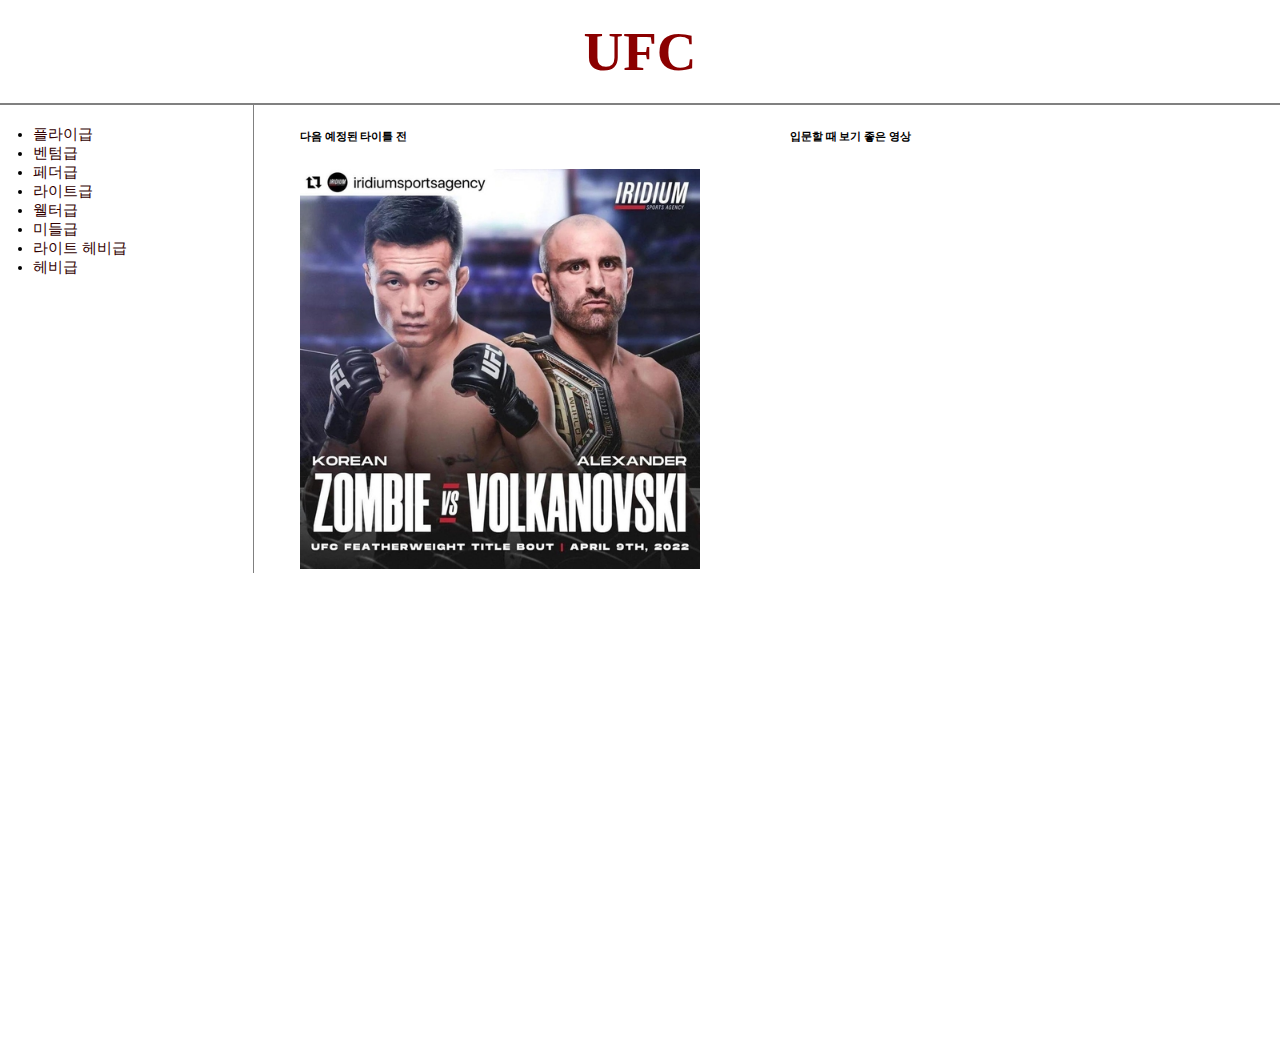
==== index.html @ d6e0b597 "css의 재사용" ====
<!DOCTYPE html>
<html lang="ko">
<head>
    <meta charset="UTF-8">
    <title>새 탭</title>
    <link rel="stylesheet" href="style.css">
</head>
<body>
<h1><a href="index.html"  style="color:darkred;">UFC</a></h1>
<div id="grid">
    <ul>
        <li><a href="2.Flyweight.html">플라이급</a></li>
        <li><a href="3.Bantamweight.html">벤텀급</a></li>
        <li><a href="4.Featherweight.html">페더급</a></li>                
        <li><a href="5.Lightweight.html">라이트급</a></li>
        <li><a href="6.Welterweight.html">웰터급</a></li>
        <li><a href="7.Middleweight.html">미들급</a></li>
        <li><a href="8. Light Heavyweight.html">라이트 헤비급</a></li>
        <li><a href="9.Heavyweight.html">헤비급</a></li>
    </ul>
    <div class="in">
        <h6>다음 예정된 타이틀 전</h6>
        <img src="./zvsa.jpeg" width="400">
    </div>
    <div class="out">
        <h6>입문할 때 보기 좋은 영상</h6>
        <iframe width="400" height="255" src="https://www.youtube.com/embed/5ECfayWLSdg" title="YouTube video player" frameborder="0" allow="accelerometer; autoplay; clipboard-write; encrypted-media; gyroscope; picture-in-picture" allowfullscreen></iframe>
    </div>
</div>
</body>
</html>
---- style.css ----
body{
    margin: 0;
}
a {
    text-decoration: none;
    color:rgb(50, 0, 0);
}
h1{
    text-align: center;
    font-size: 55px;
    border-bottom:2px solid gray;
    margin: 0;
    padding: 20px;
 }
ul{
     font-size: 15px;
     border-right:1px solid gray ;
     width: 200px;
     margin: 0;
     padding: 20px;
 }
#grid ul{
    padding-left: 33px;
}
#grid{
    display: grid;
    grid-template-columns: 300px 1fr 1fr ;
    grid-template-rows: 1fr 1fr ;
 }

 .in{
    grid-column: 2 / 3;
}
.out{
    grid-column: 3 / 4;
    grid-row: 1 / 2;
}
@media(max-width:720px){
    #grid{
        display: block;
    }
    ul{
        border-right:none;
    }
    h1{
        border-bottom:none;               
    }
    .in{
        grid-column: 2 / 3;
    }
    .out{
        grid-column: 3 / 4;
        grid-row: 1 / 2;
    }
 }

 @media(max-width:1110px) {
    .in{
        grid-column: 2 / 4;
    }
    .out{
        grid-column: 2 / 4;
        grid-row: 2 / 3;
    }
 }
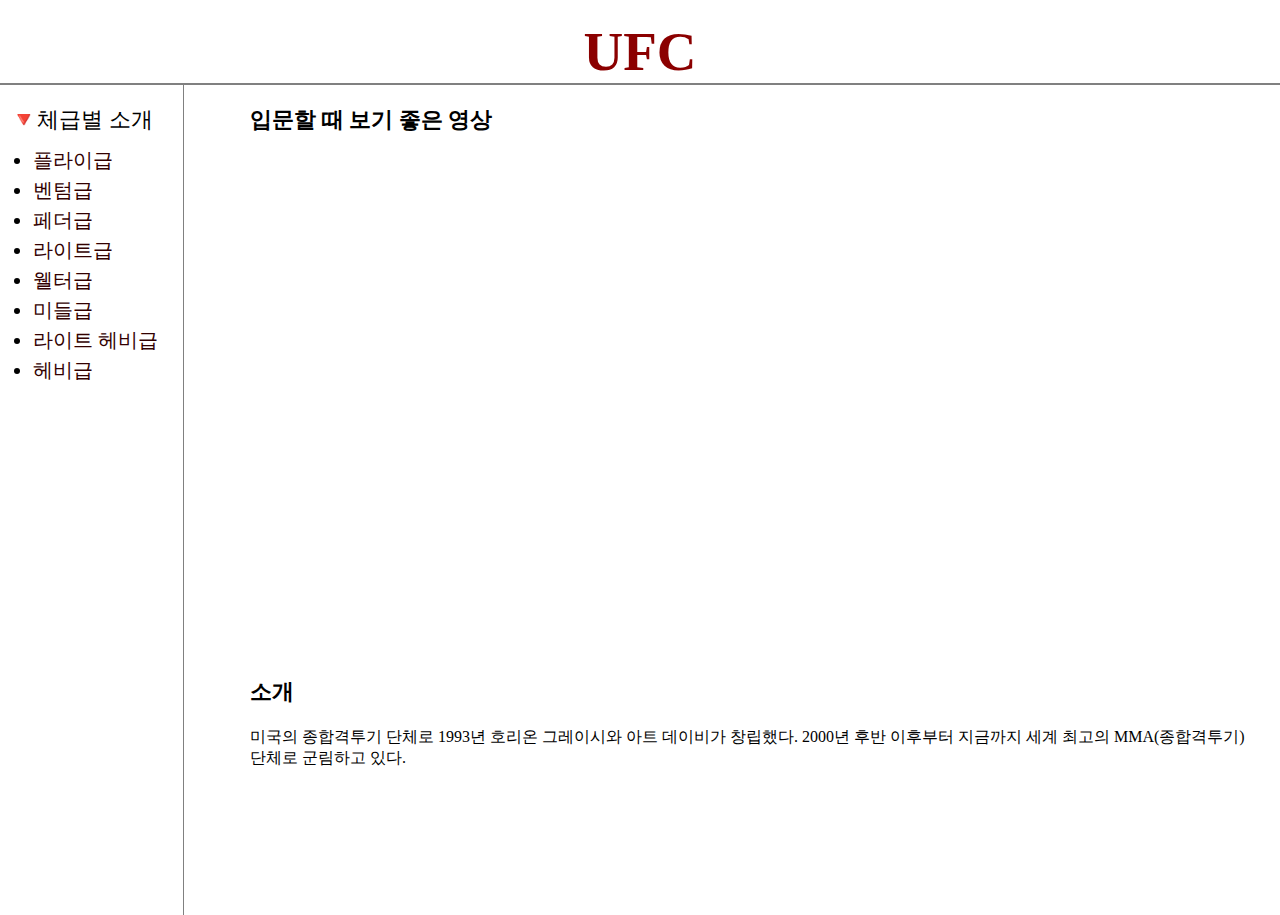
==== commit 194631c7: "메인 화면 위치 재정" ====
--- a/index.html
+++ b/index.html
@@ -8,23 +8,24 @@
 <body>
 <h1><a href="index.html"  style="color:darkred;">UFC</a></h1>
 <div id="grid">
-    <ul>
-        <li><a href="2.Flyweight.html">플라이급</a></li>
-        <li><a href="3.Bantamweight.html">벤텀급</a></li>
-        <li><a href="4.Featherweight.html">페더급</a></li>                
-        <li><a href="5.Lightweight.html">라이트급</a></li>
-        <li><a href="6.Welterweight.html">웰터급</a></li>
-        <li><a href="7.Middleweight.html">미들급</a></li>
-        <li><a href="8. Light Heavyweight.html">라이트 헤비급</a></li>
-        <li><a href="9.Heavyweight.html">헤비급</a></li>
-    </ul>
+    <div class="ranking">
+        <p>🔻체급별 소개</p>
+        <ul>
+            <li><a href="2.Flyweight.html">플라이급</a></li>
+            <li><a href="3.Bantamweight.html">벤텀급</a></li>
+            <li><a href="4.Featherweight.html">페더급</a></li>                
+            <li><a href="5.Lightweight.html">라이트급</a></li>
+            <li><a href="6.Welterweight.html">웰터급</a></li>
+            <li><a href="7.Middleweight.html">미들급</a></li>
+            <li><a href="8. Light Heavyweight.html">라이트 헤비급</a></li>
+            <li><a href="9.Heavyweight.html">헤비급</a></li>
+        </ul>
+    </div>
     <div class="in">
-        <h6>다음 예정된 타이틀 전</h6>
-        <img src="./zvsa.jpeg" width="400">
-    </div>
-    <div class="out">
-        <h6>입문할 때 보기 좋은 영상</h6>
-        <iframe width="400" height="255" src="https://www.youtube.com/embed/5ECfayWLSdg" title="YouTube video player" frameborder="0" allow="accelerometer; autoplay; clipboard-write; encrypted-media; gyroscope; picture-in-picture" allowfullscreen></iframe>
+        <h4>입문할 때 보기 좋은 영상</h4>
+        <iframe width= 80% height= 60% src="https://www.youtube.com/embed/5ECfayWLSdg" title="YouTube video player" frameborder="0" allow="accelerometer; autoplay; clipboard-write; encrypted-media; gyroscope; picture-in-picture" allowfullscreen></iframe>
+        <h4>소개</h4>
+        <p class="history">미국의 종합격투기 단체로 1993년 호리온 그레이시와 아트 데이비가 창립했다. 2000년 후반 이후부터 지금까지 세계 최고의 MMA(종합격투기) 단체로 군림하고 있다.</p>
     </div>
 </div>
 </body>
--- a/style.css
+++ b/style.css
@@ -5,36 +5,53 @@
     text-decoration: none;
     color:rgb(50, 0, 0);
 }
+p{
+    margin: 0;
+}
 h1{
     text-align: center;
     font-size: 55px;
     border-bottom:2px solid gray;
     margin: 0;
+    padding-top: 20px;
+}
+.ranking p{
+    border-right:1px solid gray ;
+    width: 173px;
+    font-size: 22px;
+    padding-top: 20px;
+    padding-left: 10px;
+}
+ul{
+    font-size: 20px;
+    border-right:1px solid gray ;
+    height: 750px;
+    width: 130px;
+    margin: 0;
     padding: 20px;
- }
-ul{
-     font-size: 15px;
-     border-right:1px solid gray ;
-     width: 200px;
-     margin: 0;
-     padding: 20px;
- }
+    padding-top: 10px;
+    line-height: 30px;
+}
+.history{
+    padding-right: 20px;
+}
 #grid ul{
     padding-left: 33px;
 }
 #grid{
     display: grid;
-    grid-template-columns: 300px 1fr 1fr ;
-    grid-template-rows: 1fr 1fr ;
+    grid-template-columns: 250px 1fr;
+    grid-template-rows: 2fr 1fr ;
  }
 
- .in{
+.in{
     grid-column: 2 / 3;
+    grid-row: 1 / 3;
 }
-.out{
-    grid-column: 3 / 4;
-    grid-row: 1 / 2;
+.ranking{
+    grid-row: 1 / 3;
 }
+
 @media(max-width:720px){
     #grid{
         display: block;
@@ -42,24 +59,20 @@
     ul{
         border-right:none;
     }
+    ol{
+        width: 300px;
+    }
     h1{
         border-bottom:none;               
     }
     .in{
         grid-column: 2 / 3;
     }
-    .out{
-        grid-column: 3 / 4;
-        grid-row: 1 / 2;
-    }
  }
 
- @media(max-width:1110px) {
-    .in{
-        grid-column: 2 / 4;
-    }
-    .out{
-        grid-column: 2 / 4;
-        grid-row: 2 / 3;
-    }
- }+h4{
+    font-size: 22px;
+    margin: 0;
+    padding: 20px;
+    padding-left: 0;
+}
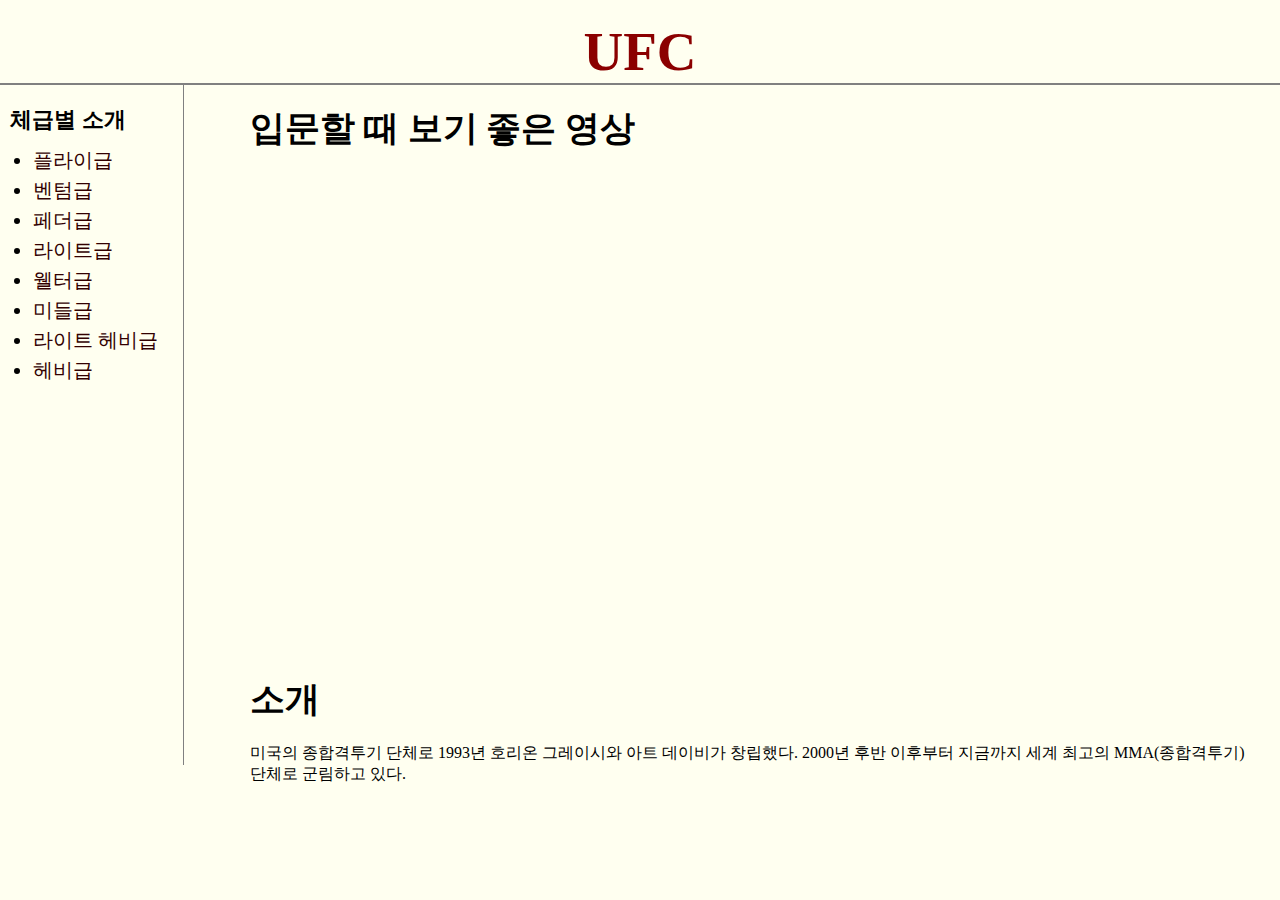
==== commit f63d5eef: "체급에 내용 추가" ====
--- a/index.html
+++ b/index.html
@@ -9,7 +9,7 @@
 <h1><a href="index.html"  style="color:darkred;">UFC</a></h1>
 <div id="grid">
     <div class="ranking">
-        <p>🔻체급별 소개</p>
+        <p>체급별 소개</p>
         <ul>
             <li><a href="2.Flyweight.html">플라이급</a></li>
             <li><a href="3.Bantamweight.html">벤텀급</a></li>
@@ -23,7 +23,7 @@
     </div>
     <div class="in">
         <h4>입문할 때 보기 좋은 영상</h4>
-        <iframe width= 80% height= 60% src="https://www.youtube.com/embed/5ECfayWLSdg" title="YouTube video player" frameborder="0" allow="accelerometer; autoplay; clipboard-write; encrypted-media; gyroscope; picture-in-picture" allowfullscreen></iframe>
+        <iframe width= 80% height= 80% src="https://www.youtube.com/embed/5ECfayWLSdg" title="YouTube video player" frameborder="0" allow="accelerometer; autoplay; clipboard-write; encrypted-media; gyroscope; picture-in-picture" allowfullscreen></iframe>
         <h4>소개</h4>
         <p class="history">미국의 종합격투기 단체로 1993년 호리온 그레이시와 아트 데이비가 창립했다. 2000년 후반 이후부터 지금까지 세계 최고의 MMA(종합격투기) 단체로 군림하고 있다.</p>
     </div>
--- a/style.css
+++ b/style.css
@@ -1,5 +1,6 @@
 body{
     margin: 0;
+    background-color: Ivory;
 }
 a {
     text-decoration: none;
@@ -15,22 +16,51 @@
     margin: 0;
     padding-top: 20px;
 }
+.videoweight iframe{
+    padding: 40px;
+    padding-top: 80px;
+}
 .ranking p{
+    font-weight: bold;
     border-right:1px solid gray ;
     width: 173px;
     font-size: 22px;
     padding-top: 20px;
     padding-left: 10px;
 }
+.WeightRanking p{
+    font-weight: bold;
+    font-size: 30px;
+    margin: 0;
+    padding-top: 50px;
+    text-align: left;
+}
+.WeightHistotyRanking p{
+    font-weight: bold;
+    font-size: 30px;
+    margin: 0;
+    padding-top: 75px;
+    text-align: left;
+}
 ul{
     font-size: 20px;
     border-right:1px solid gray ;
-    height: 750px;
+    height: 100%;
     width: 130px;
     margin: 0;
     padding: 20px;
     padding-top: 10px;
     line-height: 30px;
+}
+ol{
+    font-size: 25px;
+    margin: 0;
+    padding-top: 20px;
+    text-align: left;
+    line-height: 35px;
+}
+.WeightHistotyRanking ol{
+    padding-top: 30px;
 }
 .history{
     padding-right: 20px;
@@ -40,23 +70,53 @@
 }
 #grid{
     display: grid;
-    grid-template-columns: 250px 1fr;
-    grid-template-rows: 2fr 1fr ;
- }
+    grid-template-columns: 250px 2fr 1fr;
+    grid-template-rows: 600px 1fr ;
+}
+#grid2{
+    display: grid;
+    grid-template-columns: 300px 1fr;
+    grid-column: 2 / 4;
+    grid-row: 2 / 3;
+}
 
 .in{
+    grid-column: 2 / 4;
+    grid-row: 1 / 3;
+}
+.WeightChampion{
     grid-column: 2 / 3;
-    grid-row: 1 / 3;
+    grid-row: 1 / 2;
+}
+.WeightRanking{
+    grid-column: 3 / 4;
+    grid-row: 1 / 2;
 }
 .ranking{
     grid-row: 1 / 3;
 }
+.WeightHistotyRanking{
+    grid-column: 1 / 2;
+}
+.WeightFirstChampion{
+    padding: 20px;
+    grid-column: 3 / 4;
+}
+.history{
+    grid-column: 2 / 4;
+    grid-row: 2 / 3;
+}
+
 
 @media(max-width:720px){
     #grid{
         display: block;
     }
     ul{
+        border-right:none;
+        height: 300px;
+    }
+    .ranking p{
         border-right:none;
     }
     ol{
@@ -66,13 +126,14 @@
         border-bottom:none;               
     }
     .in{
-        grid-column: 2 / 3;
+        grid-column: 2 / 4;
     }
  }
 
 h4{
-    font-size: 22px;
+    font-size: 35px;
     margin: 0;
     padding: 20px;
     padding-left: 0;
+    font-weight: bold;
 }
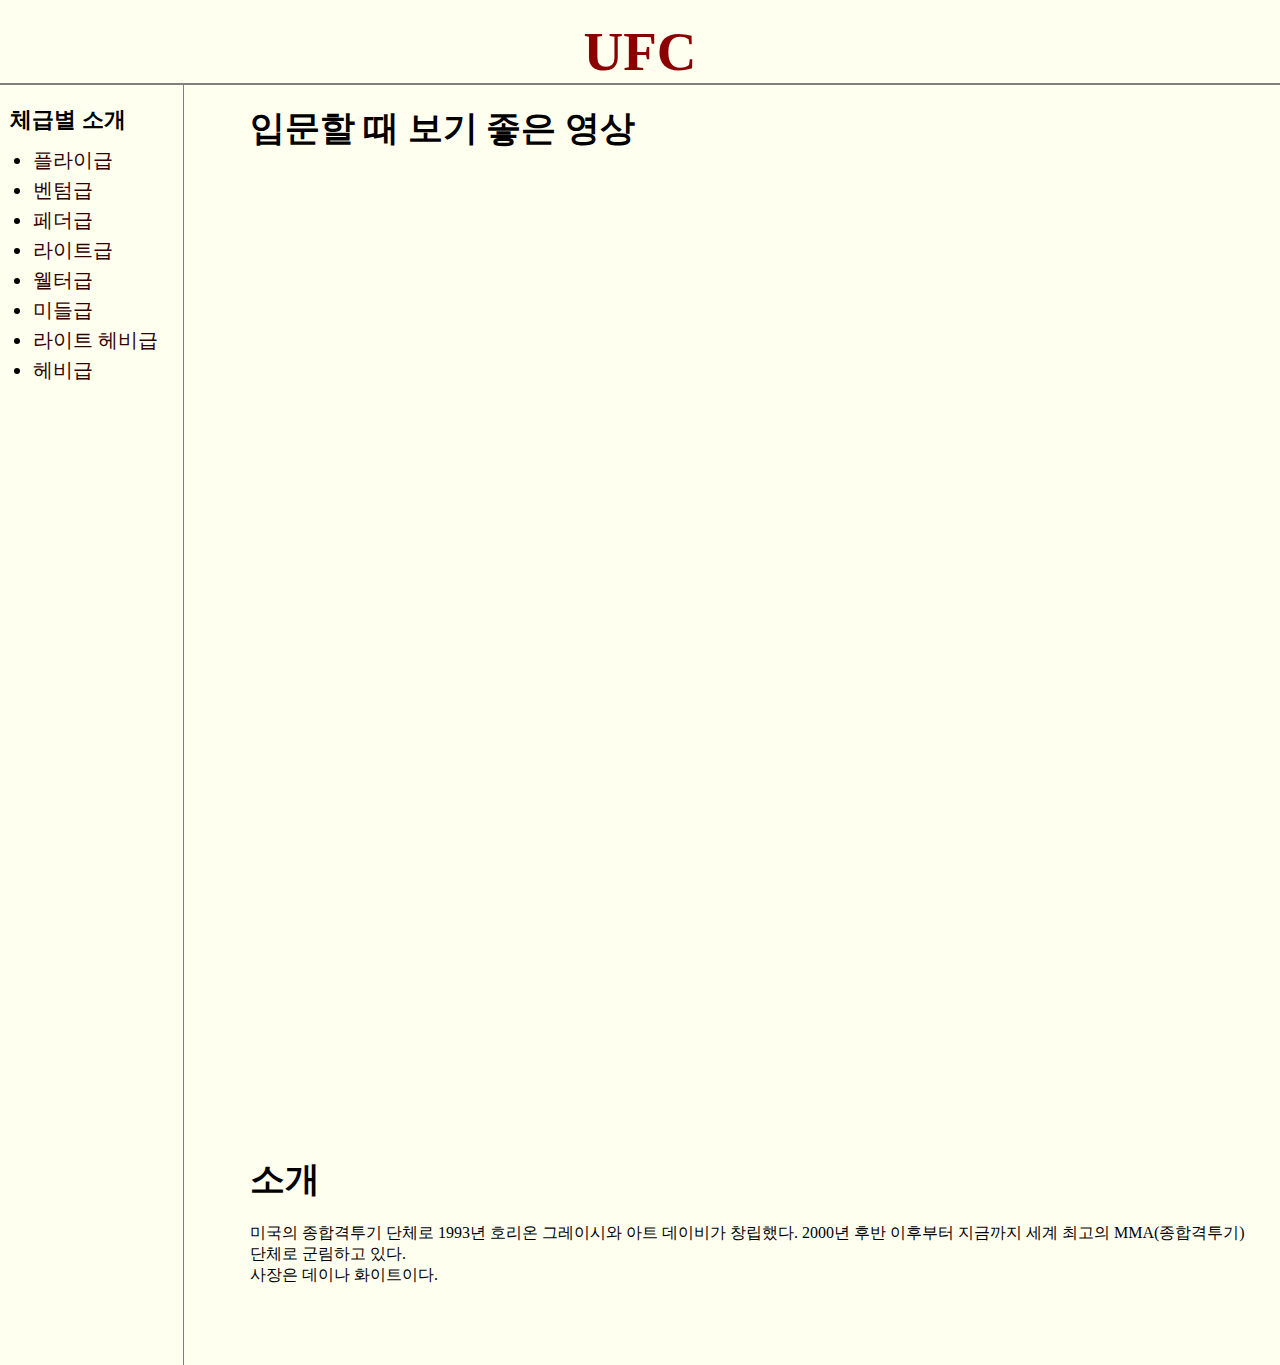
==== commit 3cf3a481: "체급에 내용 추가" ====
--- a/index.html
+++ b/index.html
@@ -25,7 +25,8 @@
         <h4>입문할 때 보기 좋은 영상</h4>
         <iframe width= 80% height= 80% src="https://www.youtube.com/embed/5ECfayWLSdg" title="YouTube video player" frameborder="0" allow="accelerometer; autoplay; clipboard-write; encrypted-media; gyroscope; picture-in-picture" allowfullscreen></iframe>
         <h4>소개</h4>
-        <p class="history">미국의 종합격투기 단체로 1993년 호리온 그레이시와 아트 데이비가 창립했다. 2000년 후반 이후부터 지금까지 세계 최고의 MMA(종합격투기) 단체로 군림하고 있다.</p>
+        <p class="history">미국의 종합격투기 단체로 1993년 호리온 그레이시와 아트 데이비가 창립했다. 2000년 후반 이후부터 지금까지 세계 최고의 MMA(종합격투기) 단체로 군림하고 있다. </p>
+        <p class="history">사장은 데이나 화이트이다.</p>
     </div>
 </div>
 </body>
--- a/style.css
+++ b/style.css
@@ -71,13 +71,22 @@
 #grid{
     display: grid;
     grid-template-columns: 250px 2fr 1fr;
-    grid-template-rows: 600px 1fr ;
+    grid-template-rows: 600px 600px 1fr;
 }
 #grid2{
     display: grid;
     grid-template-columns: 300px 1fr;
     grid-column: 2 / 4;
     grid-row: 2 / 3;
+}
+#grid3{
+    display: grid;
+    grid-template-columns: 300px 1fr;
+    grid-column: 2 / 4;
+    grid-row: 3 / 4;
+}
+.WeightHistoty{
+    grid-column: 1 / 2;
 }
 
 .in{
@@ -93,11 +102,11 @@
     grid-row: 1 / 2;
 }
 .ranking{
-    grid-row: 1 / 3;
+    grid-row: 1 / 4;
 }
 .WeightHistotyRanking{
     grid-column: 1 / 2;
-}
+} 
 .WeightFirstChampion{
     padding: 20px;
     grid-column: 3 / 4;
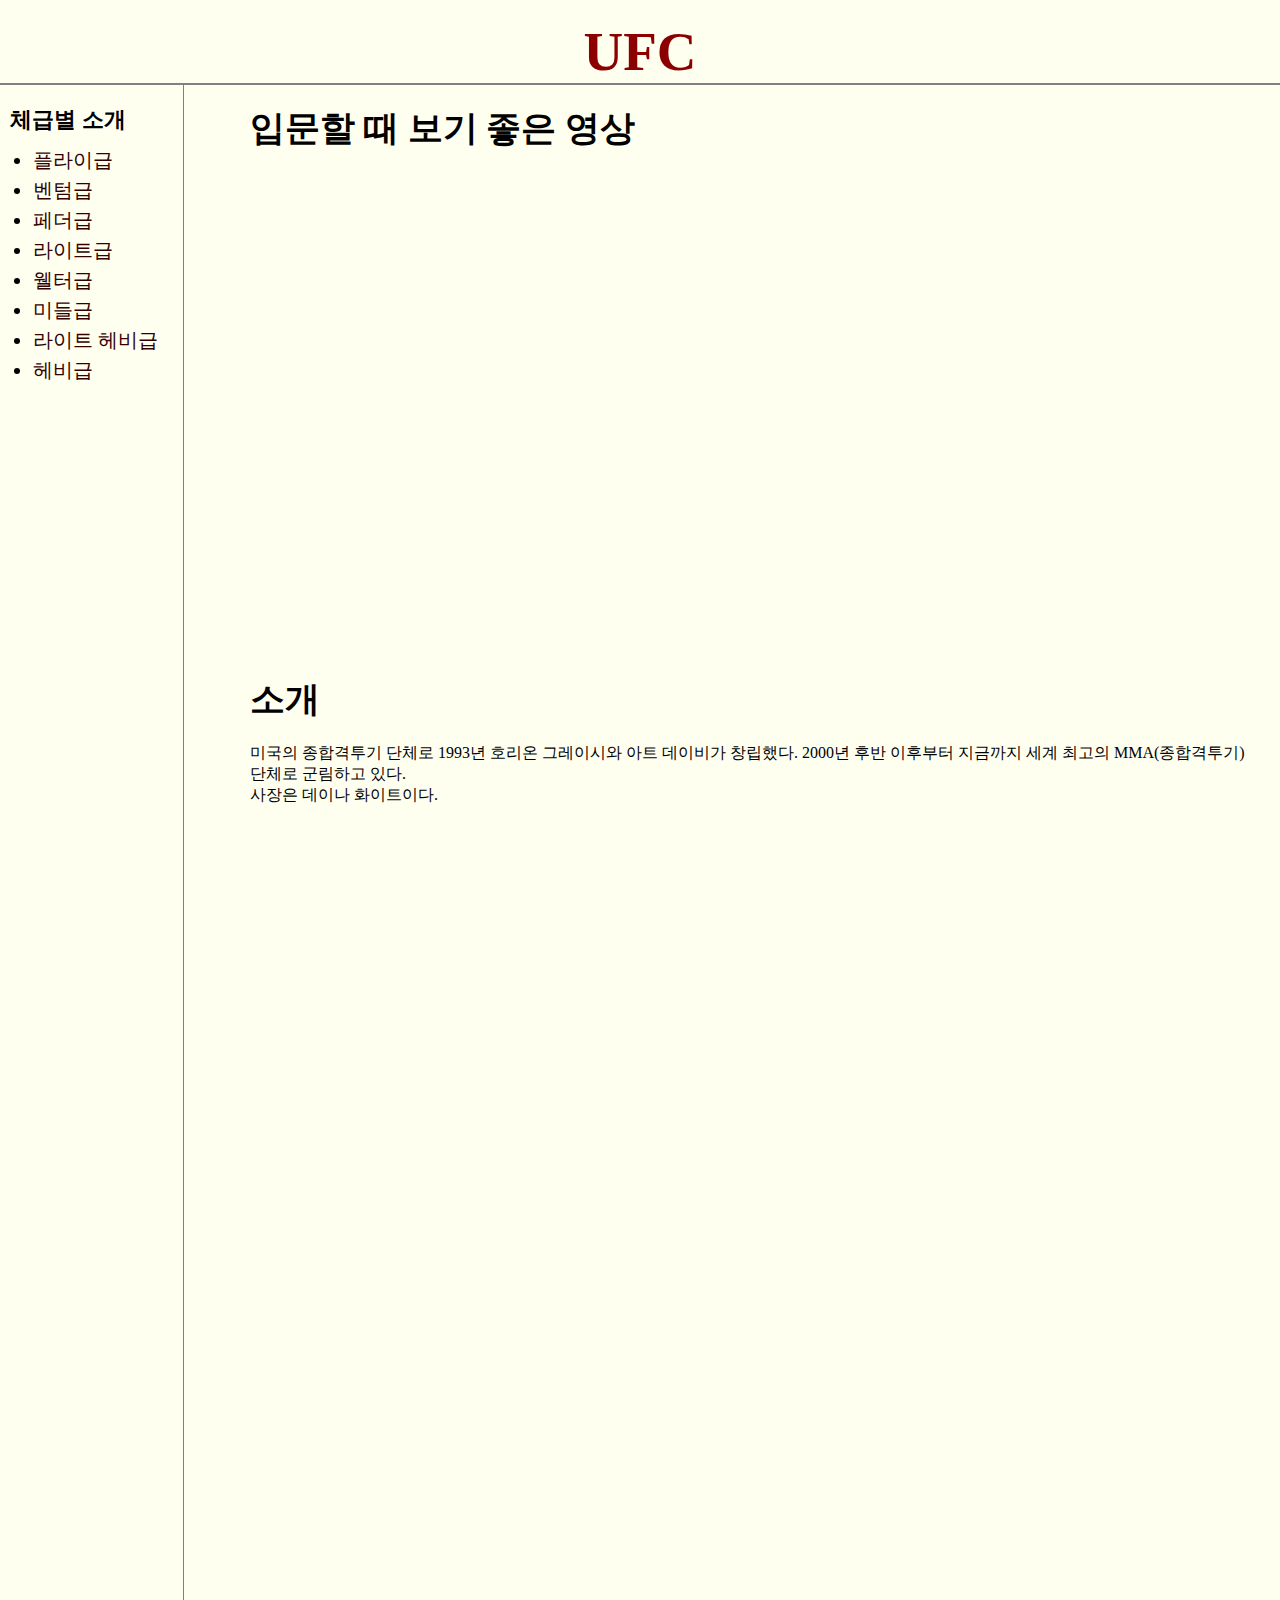
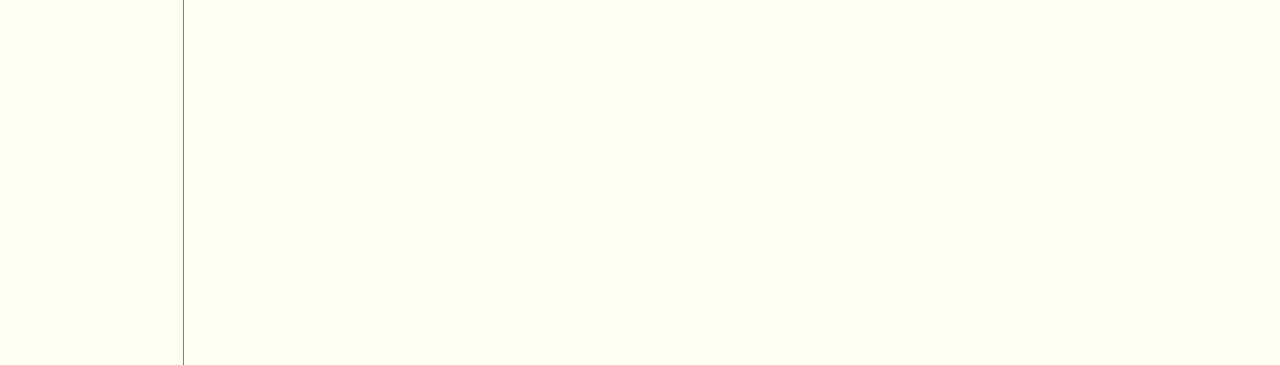
==== commit e3692710: "모든 체급 구조 변경 완료" ====
--- a/index.html
+++ b/index.html
@@ -23,7 +23,7 @@
     </div>
     <div class="in">
         <h4>입문할 때 보기 좋은 영상</h4>
-        <iframe width= 80% height= 80% src="https://www.youtube.com/embed/5ECfayWLSdg" title="YouTube video player" frameborder="0" allow="accelerometer; autoplay; clipboard-write; encrypted-media; gyroscope; picture-in-picture" allowfullscreen></iframe>
+        <iframe width= 80% height= 40% src="https://www.youtube.com/embed/5ECfayWLSdg" title="YouTube video player" frameborder="0" allow="accelerometer; autoplay; clipboard-write; encrypted-media; gyroscope; picture-in-picture" allowfullscreen></iframe>
         <h4>소개</h4>
         <p class="history">미국의 종합격투기 단체로 1993년 호리온 그레이시와 아트 데이비가 창립했다. 2000년 후반 이후부터 지금까지 세계 최고의 MMA(종합격투기) 단체로 군림하고 있다. </p>
         <p class="history">사장은 데이나 화이트이다.</p>
--- a/style.css
+++ b/style.css
@@ -35,7 +35,7 @@
     padding-top: 50px;
     text-align: left;
 }
-.WeightHistotyRanking p{
+.WeightHistoryRanking p{
     font-weight: bold;
     font-size: 30px;
     margin: 0;
@@ -59,7 +59,7 @@
     text-align: left;
     line-height: 35px;
 }
-.WeightHistotyRanking ol{
+.WeightHistoryRanking ol{
     padding-top: 30px;
 }
 .history{
@@ -71,7 +71,7 @@
 #grid{
     display: grid;
     grid-template-columns: 250px 2fr 1fr;
-    grid-template-rows: 600px 600px 1fr;
+    grid-template-rows: 600px 600px 600px;
 }
 #grid2{
     display: grid;
@@ -85,7 +85,7 @@
     grid-column: 2 / 4;
     grid-row: 3 / 4;
 }
-.WeightHistoty{
+.WeightHistory{
     grid-column: 1 / 2;
 }
 
@@ -104,7 +104,7 @@
 .ranking{
     grid-row: 1 / 4;
 }
-.WeightHistotyRanking{
+.WeightHistoryRanking{
     grid-column: 1 / 2;
 } 
 .WeightFirstChampion{
@@ -146,3 +146,16 @@
     padding-left: 0;
     font-weight: bold;
 }
+.WeightHistoryVideo h4{
+    text-align: right;
+}
+.WeightHistoryVideo{
+    padding: 20px;
+}
+.WeightHistory{
+    padding: 20px;
+}
+.WeightHistory p{
+    padding-left: 0;
+    font-size: 20px
+}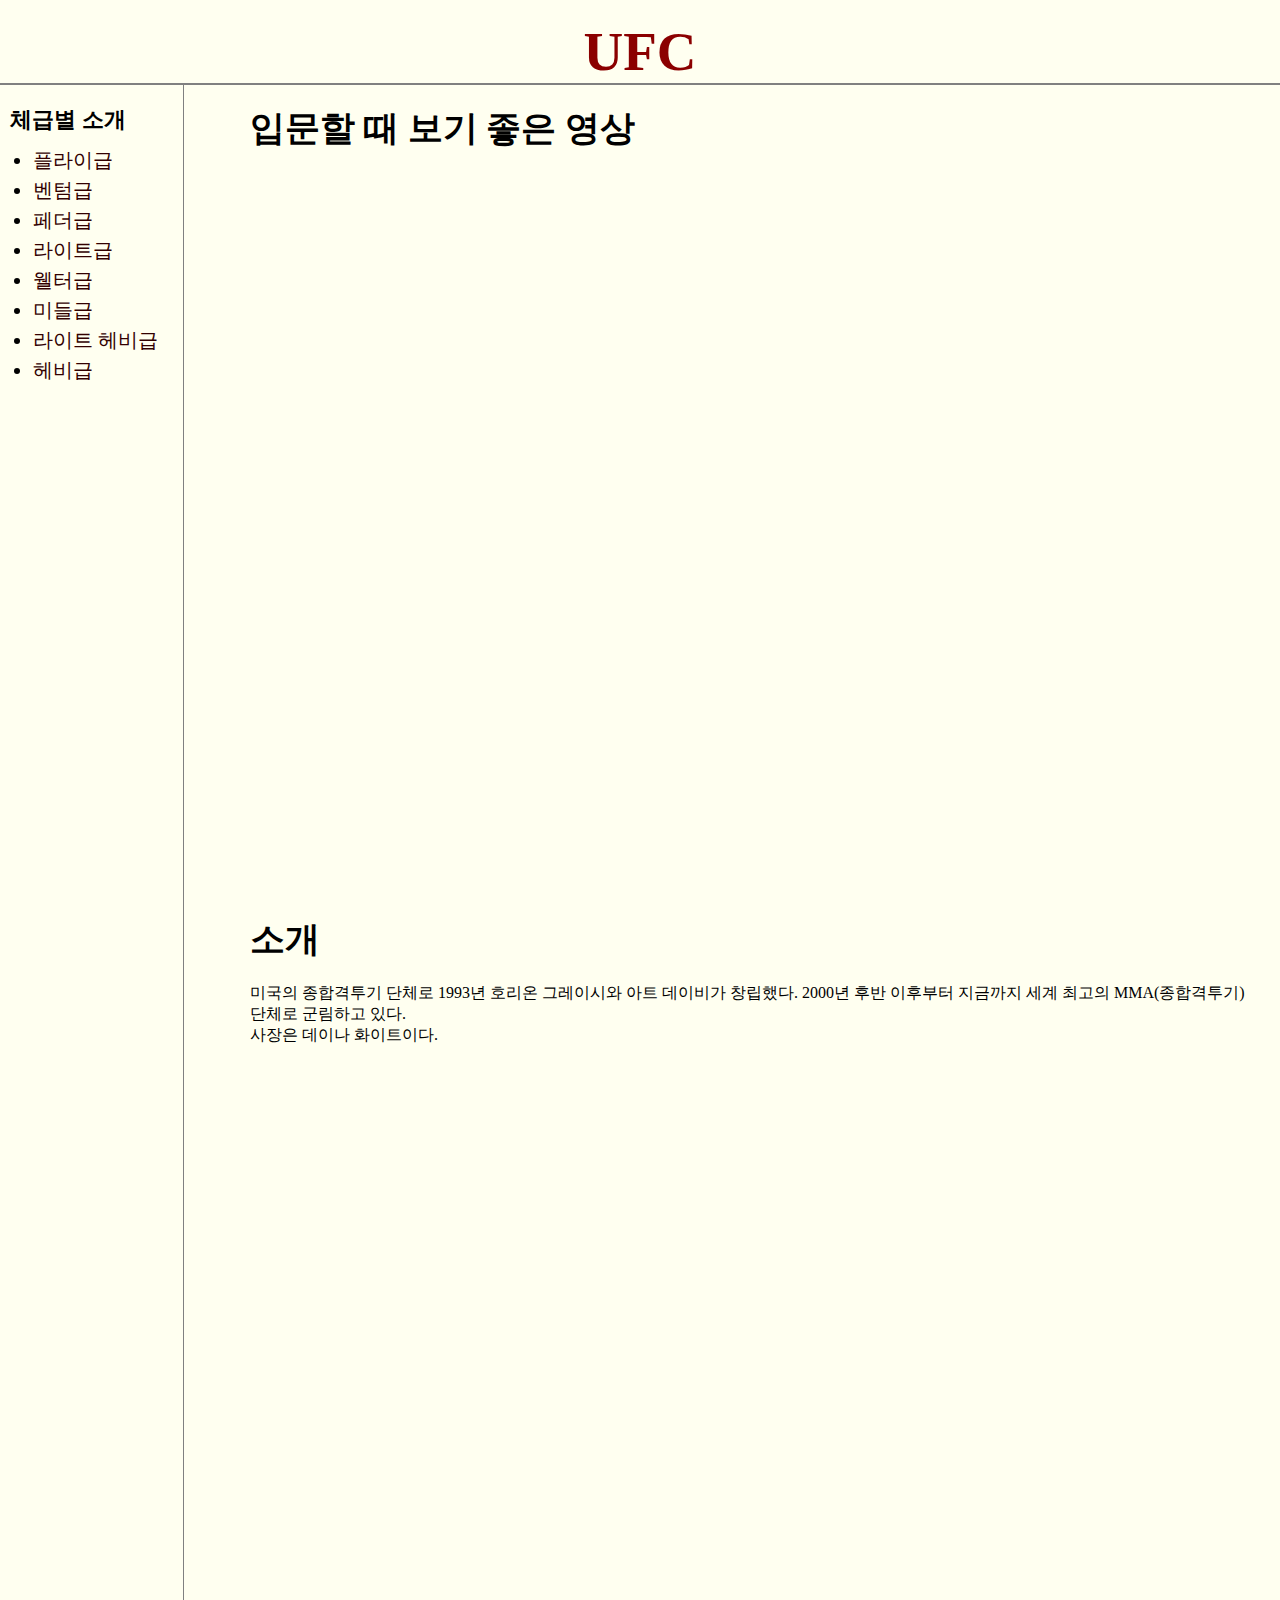
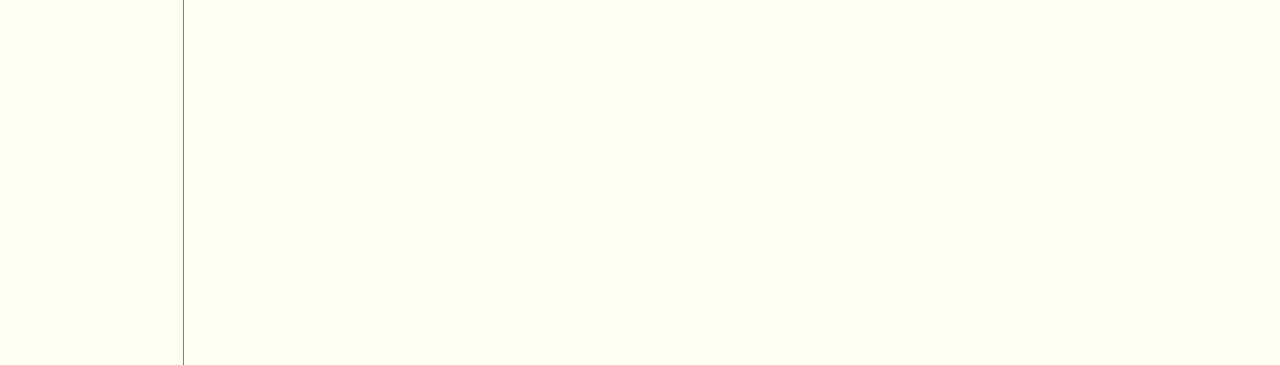
==== commit f58641ad: "모든 체급 내용 추가 및 완성" ====
--- a/index.html
+++ b/index.html
@@ -2,7 +2,7 @@
 <html lang="ko">
 <head>
     <meta charset="UTF-8">
-    <title>새 탭</title>
+    <title>UFC T.M.I</title>
     <link rel="stylesheet" href="style.css">
 </head>
 <body>
@@ -23,7 +23,7 @@
     </div>
     <div class="in">
         <h4>입문할 때 보기 좋은 영상</h4>
-        <iframe width= 80% height= 40% src="https://www.youtube.com/embed/5ECfayWLSdg" title="YouTube video player" frameborder="0" allow="accelerometer; autoplay; clipboard-write; encrypted-media; gyroscope; picture-in-picture" allowfullscreen></iframe>
+        <iframe width= 80% height= 60% src="https://www.youtube.com/embed/5ECfayWLSdg" title="YouTube video player" frameborder="0" allow="accelerometer; autoplay; clipboard-write; encrypted-media; gyroscope; picture-in-picture" allowfullscreen></iframe>
         <h4>소개</h4>
         <p class="history">미국의 종합격투기 단체로 1993년 호리온 그레이시와 아트 데이비가 창립했다. 2000년 후반 이후부터 지금까지 세계 최고의 MMA(종합격투기) 단체로 군림하고 있다. </p>
         <p class="history">사장은 데이나 화이트이다.</p>
--- a/style.css
+++ b/style.css
@@ -32,14 +32,14 @@
     font-weight: bold;
     font-size: 30px;
     margin: 0;
-    padding-top: 50px;
+    padding-top: 80px;
     text-align: left;
 }
 .WeightHistoryRanking p{
     font-weight: bold;
     font-size: 30px;
     margin: 0;
-    padding-top: 75px;
+    padding-top: 100px;
     text-align: left;
 }
 ul{
@@ -109,7 +109,7 @@
 } 
 .WeightFirstChampion{
     padding: 20px;
-    grid-column: 3 / 4;
+    grid-column: 2 / 4;
 }
 .history{
     grid-column: 2 / 4;
@@ -158,4 +158,12 @@
 .WeightHistory p{
     padding-left: 0;
     font-size: 20px
+}
+.LightHistory{
+    font-size: 20px;
+    line-height: 27px;
+}
+.HeavyHistory{
+    font-size: 20px;
+    line-height: 20px;
 }